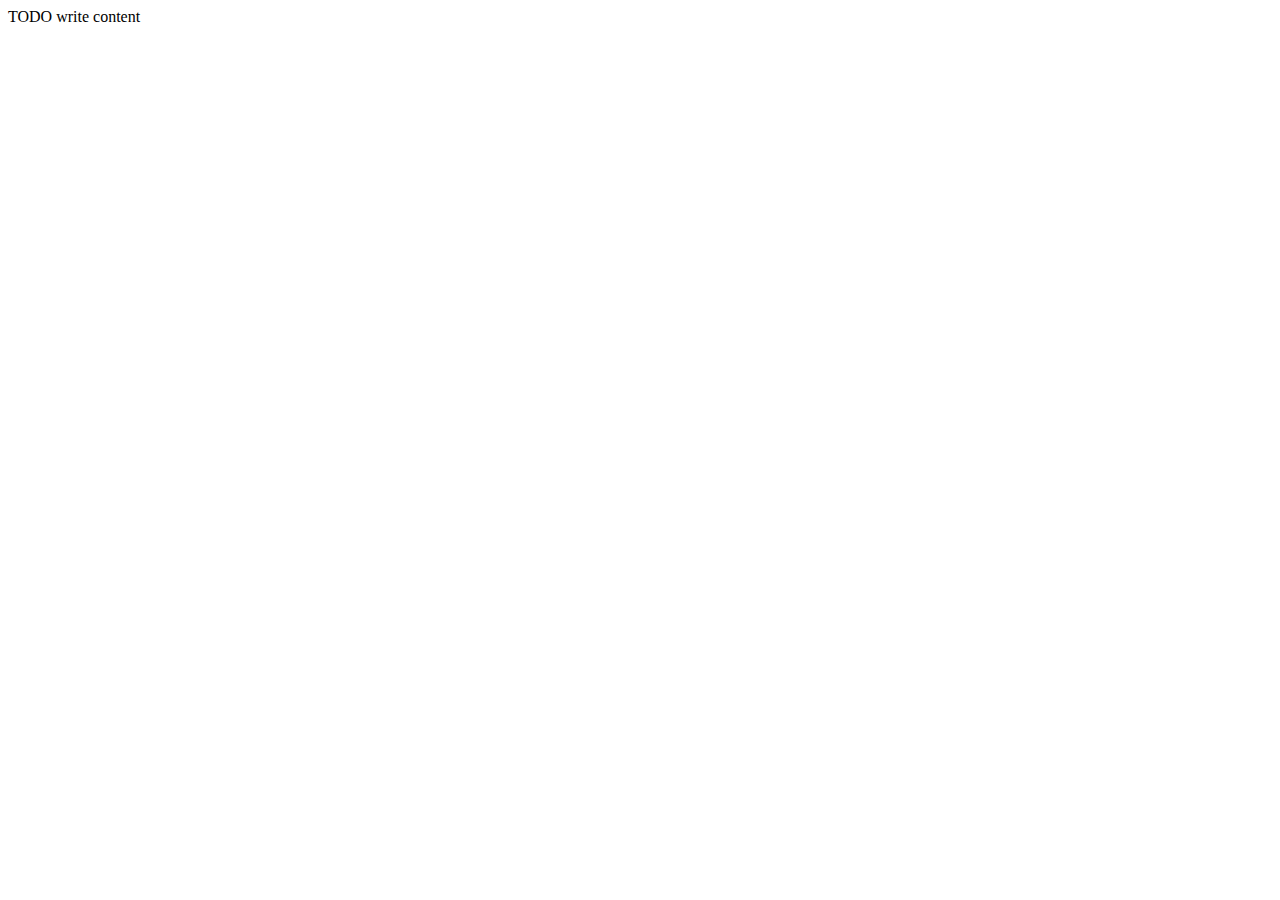
==== webService/web/index.html @ eede7e91 "webService" ====
<!DOCTYPE html>
<!--
To change this license header, choose License Headers in Project Properties.
To change this template file, choose Tools | Templates
and open the template in the editor.
-->
<html>
    <head>
        <title>TODO supply a title</title>
        <meta charset="UTF-8">
        <meta name="viewport" content="width=device-width, initial-scale=1.0">
    </head>
    <body>
        <div>TODO write content</div>
    </body>
</html>
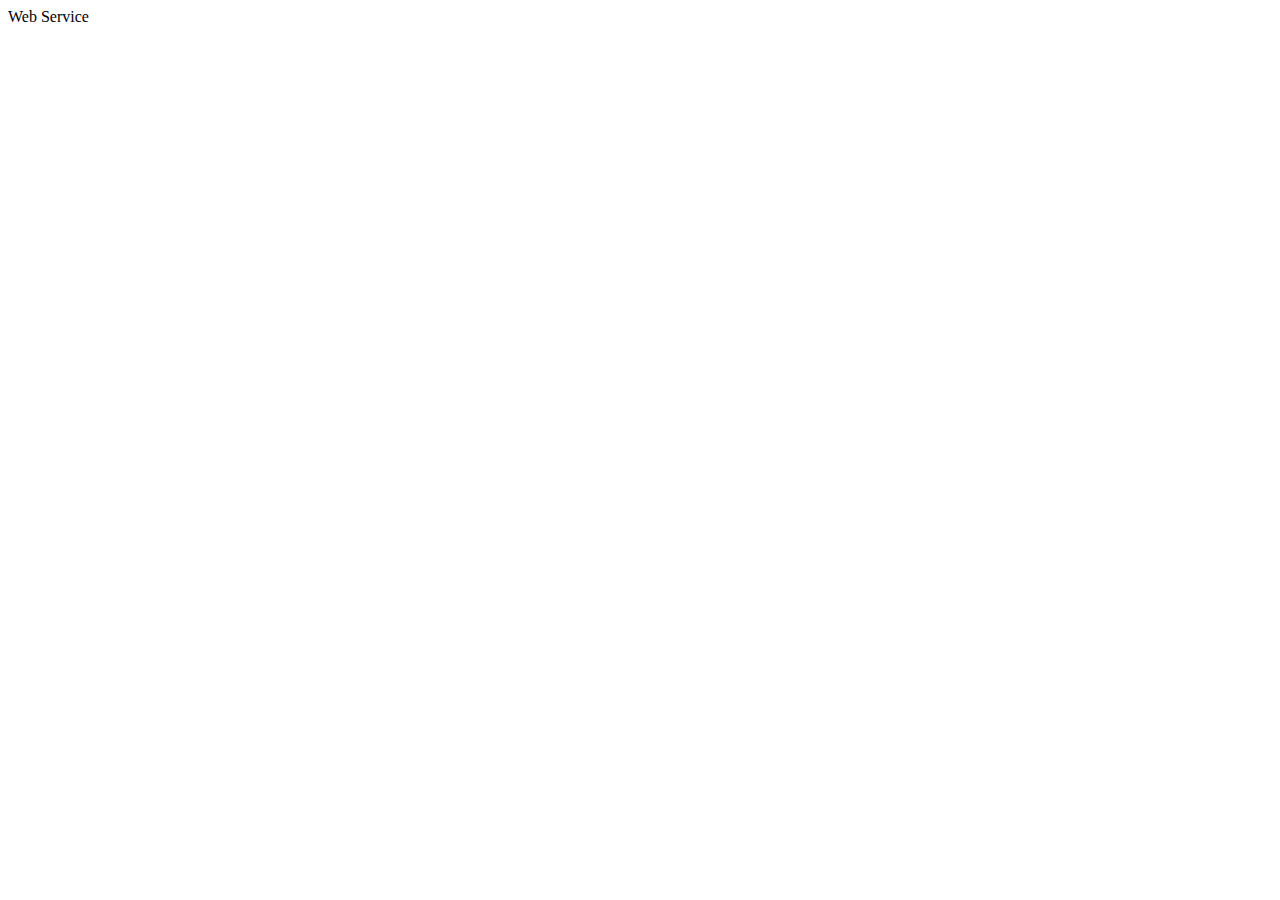
==== commit 1f2fc61e: "webService Nuevo" ====
--- a/webService/web/index.html
+++ b/webService/web/index.html
@@ -6,11 +6,11 @@
 -->
 <html>
     <head>
-        <title>TODO supply a title</title>
+            <title>Web Service</title>
         <meta charset="UTF-8">
         <meta name="viewport" content="width=device-width, initial-scale=1.0">
     </head>
     <body>
-        <div>TODO write content</div>
+        <div>Web Service</div>
     </body>
 </html>
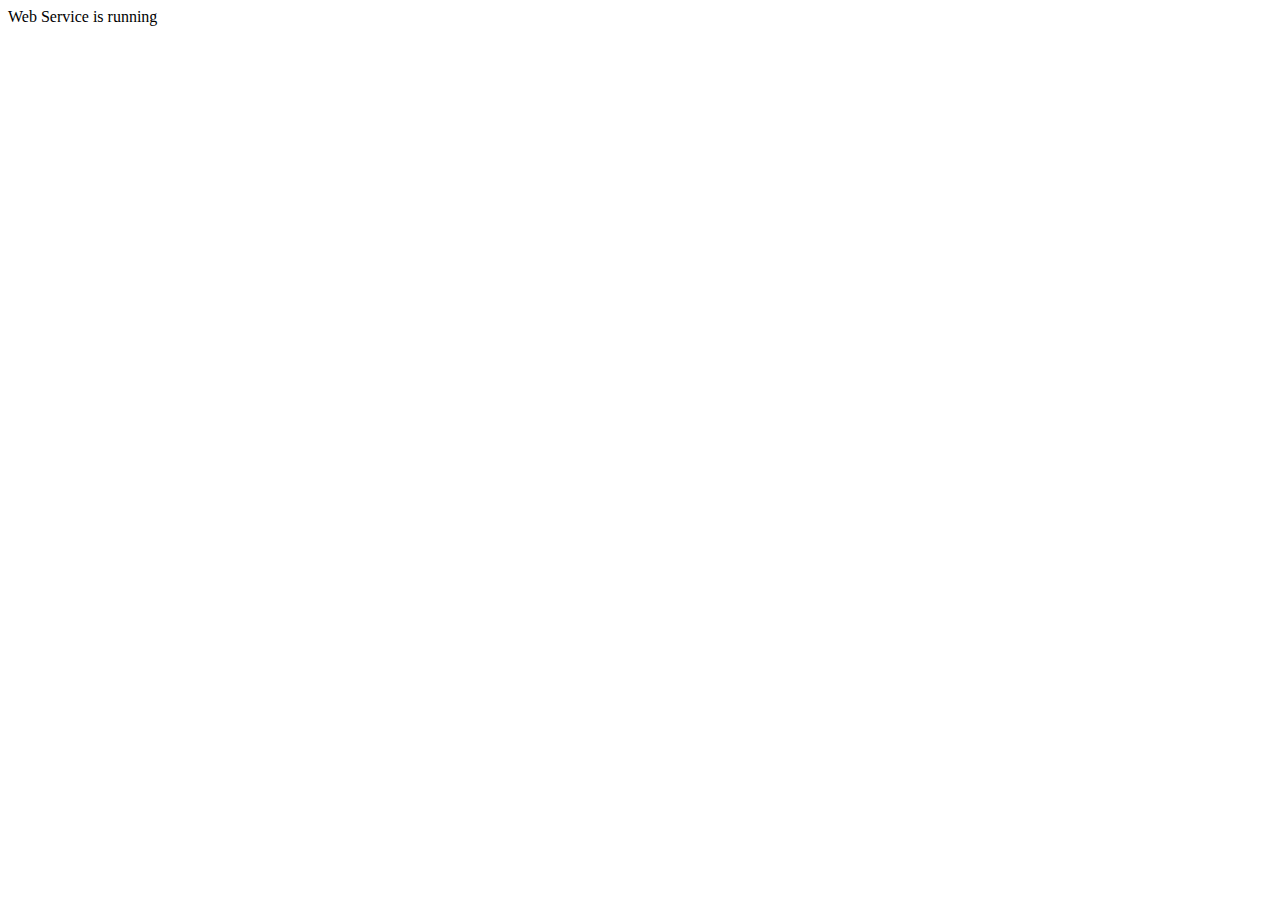
==== commit ef14f9be: "Restaurado el web service completo" ====
--- a/webService/web/index.html
+++ b/webService/web/index.html
@@ -6,11 +6,11 @@
 -->
 <html>
     <head>
-            <title>Web Service</title>
+        <title>TODO supply a title</title>
         <meta charset="UTF-8">
         <meta name="viewport" content="width=device-width, initial-scale=1.0">
     </head>
     <body>
-        <div>Web Service</div>
+        <div>Web Service is running</div>
     </body>
 </html>
